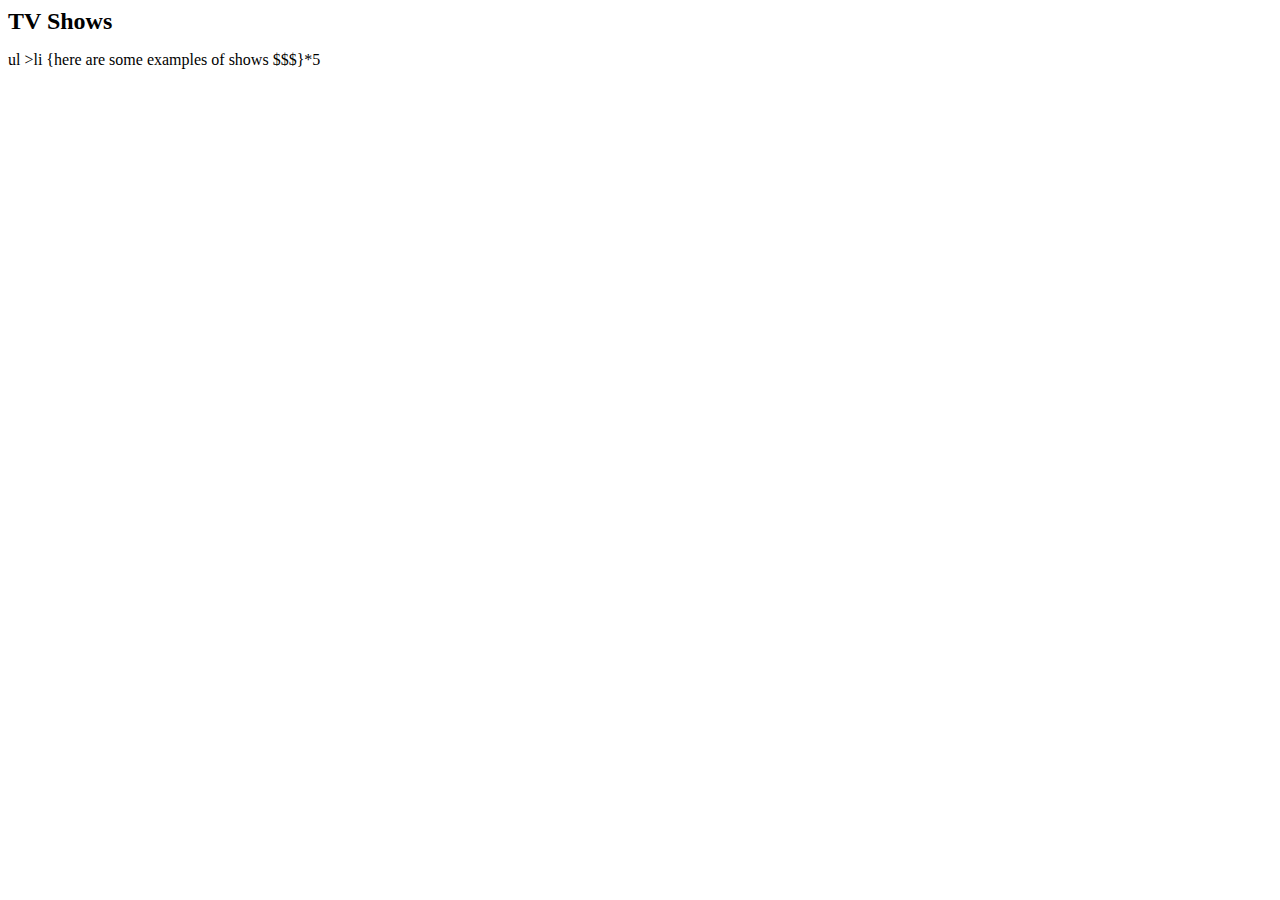
==== webpage.html @ 2bf6fd36 "update" ====
<html>
           <head>
            <style>
	   	H1  {
			color: aquablue;
			Font-size: 24px;
</style>
</head>
</body>
<h1>TV Shows</h1>
 ul >li {here are some examples of shows $$$}*5

   </body>
</html>
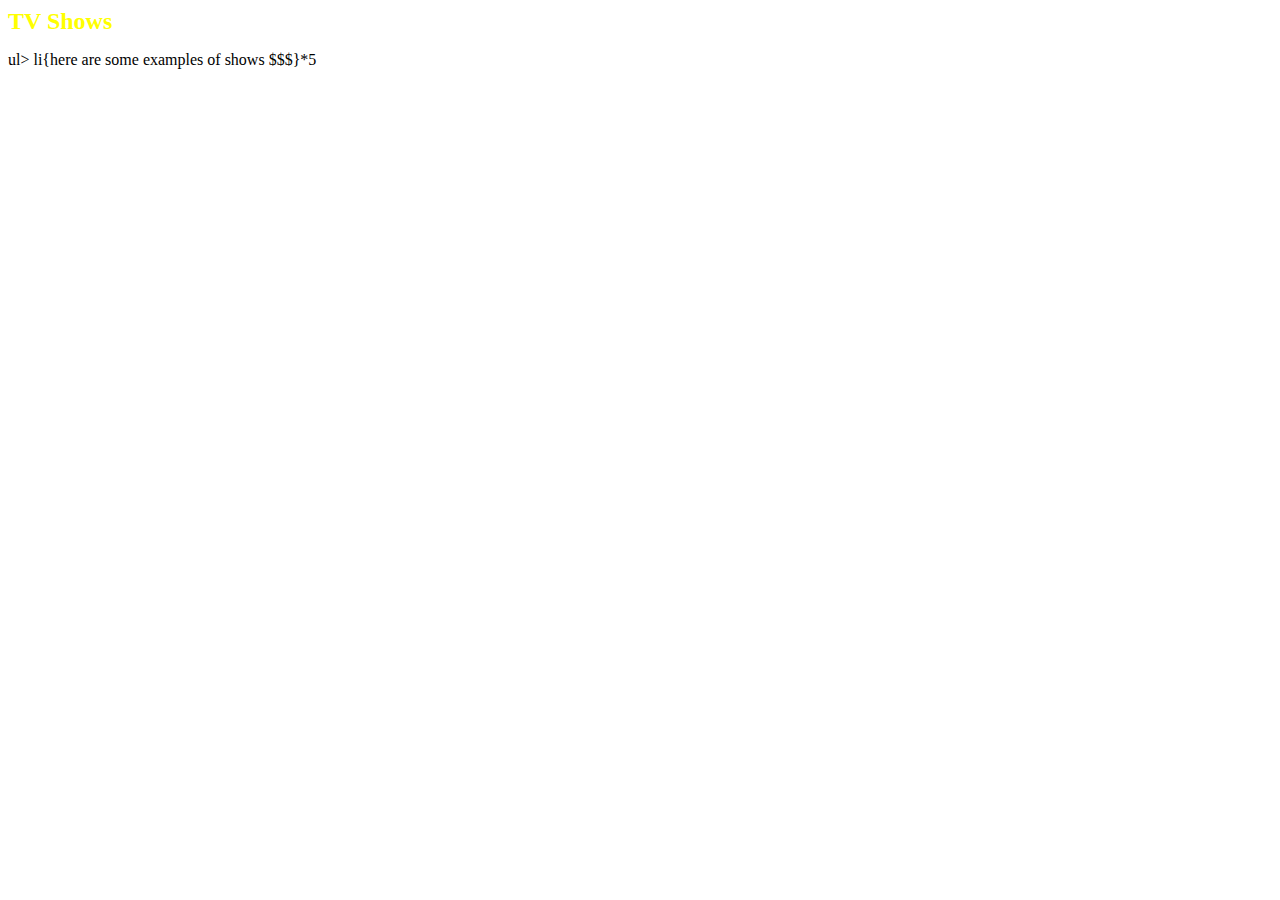
==== commit 1d51a286: "update" ====
--- a/webpage.html
+++ b/webpage.html
@@ -2,13 +2,13 @@
            <head>
             <style>
 	   	H1  {
-			color: aquablue;
+			color: yellow;
 			Font-size: 24px;
 </style>
 </head>
 </body>
 <h1>TV Shows</h1>
- ul >li {here are some examples of shows $$$}*5
+ 	ul> li{here are some examples of shows $$$}*5
 
    </body>
 </html>
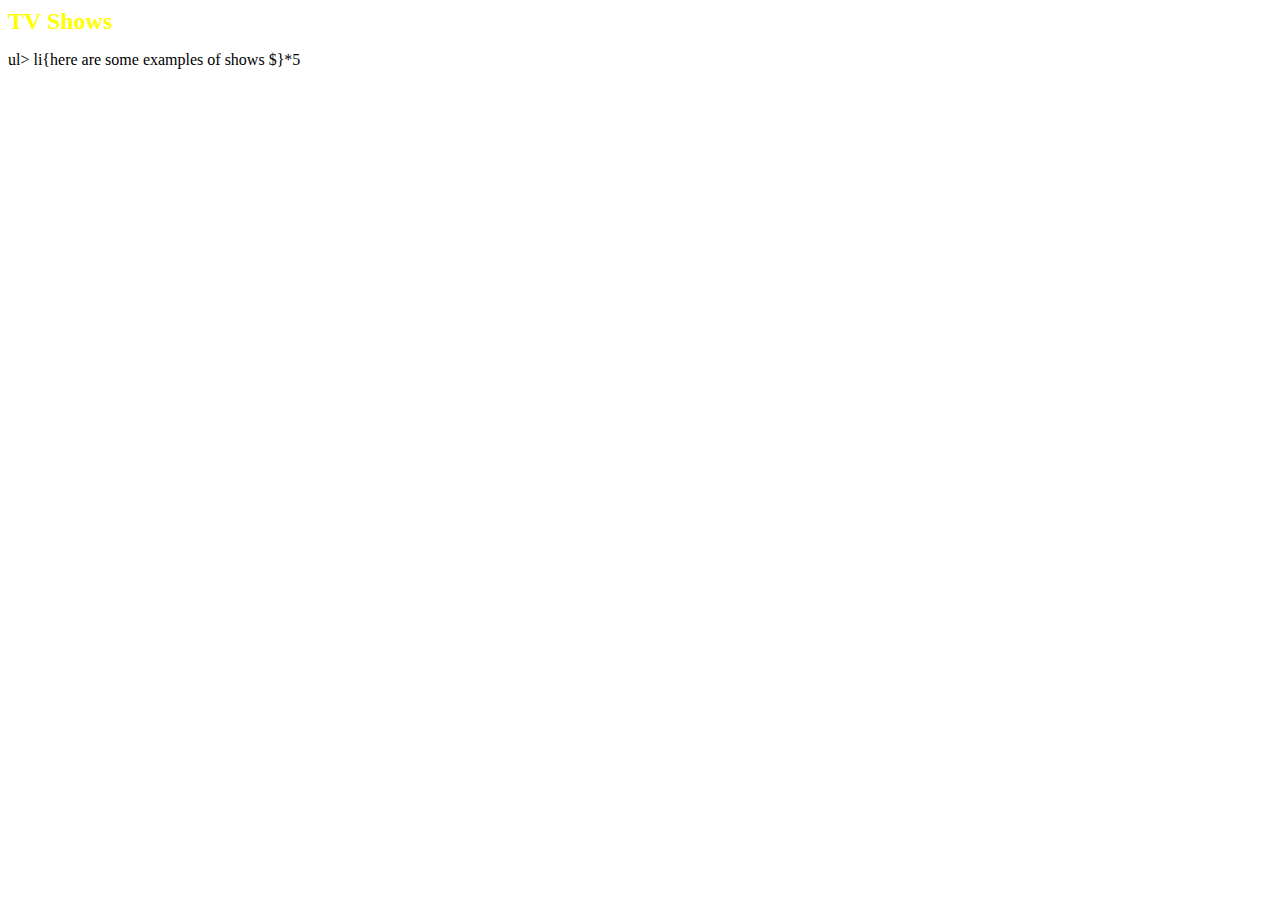
==== commit e9fd76c3: "update" ====
--- a/webpage.html
+++ b/webpage.html
@@ -8,7 +8,7 @@
 </head>
 </body>
 <h1>TV Shows</h1>
- 	ul> li{here are some examples of shows $$$}*5
+ 	ul> li{here are some examples of shows $}*5
 
    </body>
 </html>
